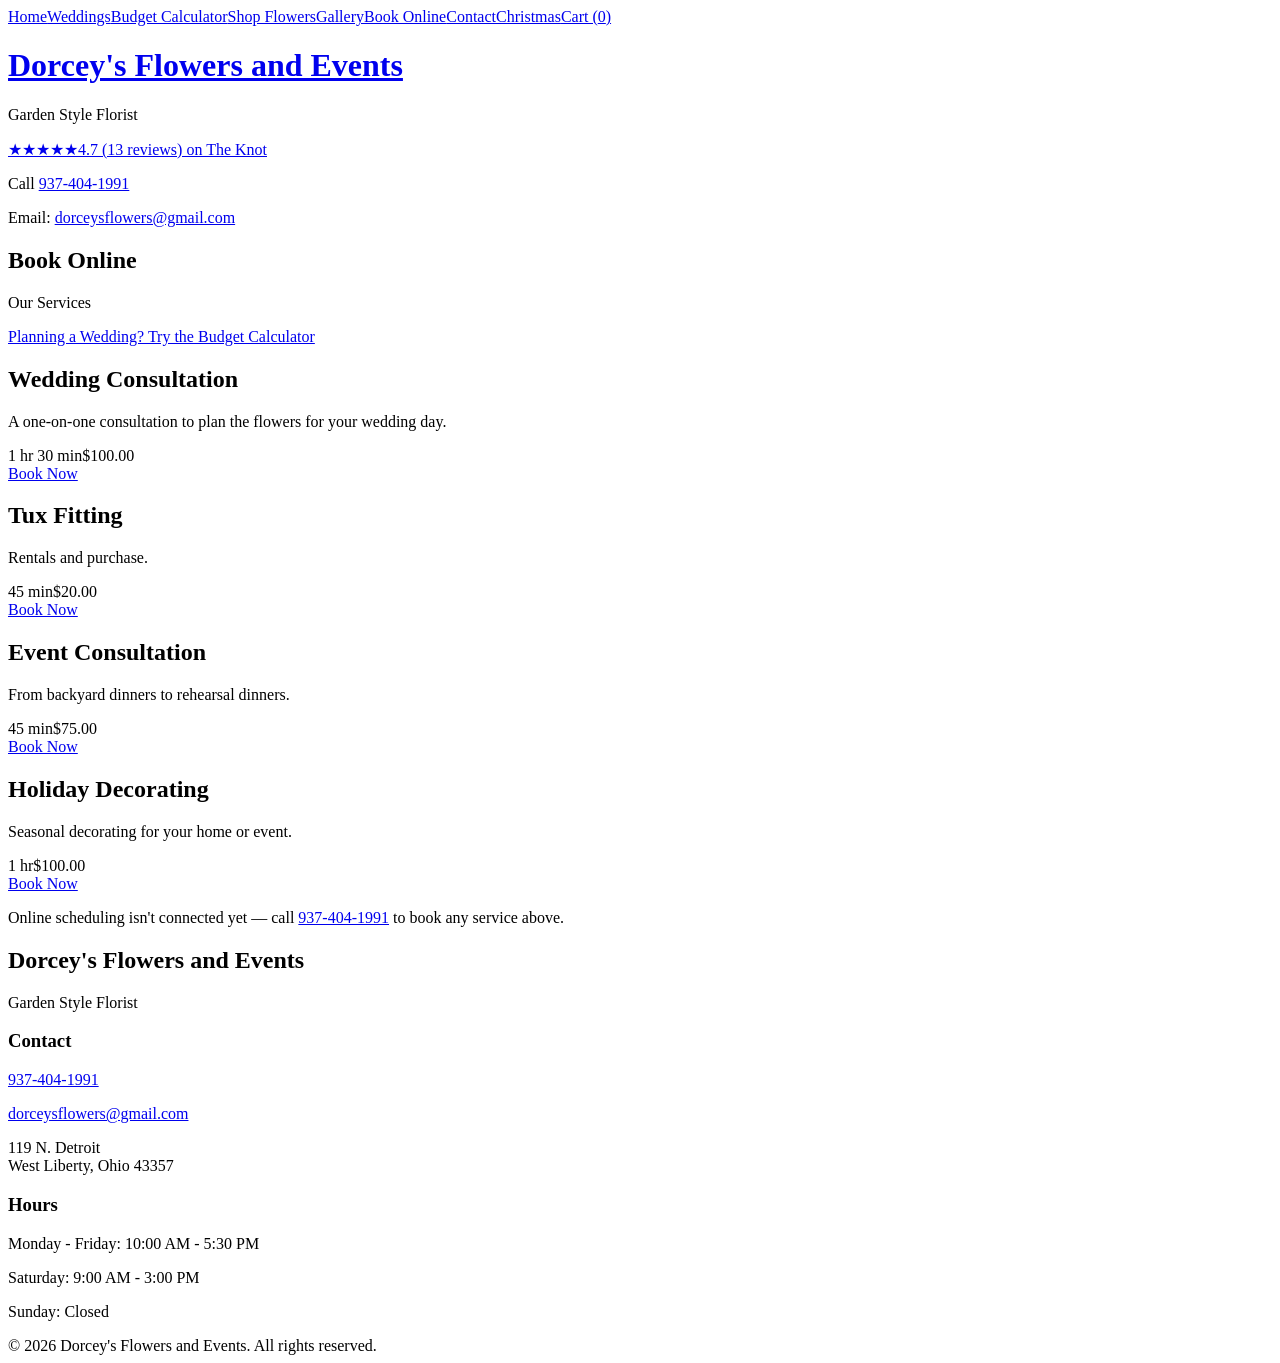
==== book-online/index.html @ 59e041b2 "Preview build (2026-08-28T01:07:03Z)" ====
<!DOCTYPE html><html lang="en"><head><meta charset="utf-8"><link rel="icon" type="image/svg+xml" href="/dorceys-flowers-preview/favicon.svg"><meta name="viewport" content="width=device-width, initial-scale=1"><meta name="generator" content="Astro v7.2.8"><meta name="description" content="Book a consultation or service with Dorcey's Flowers and Events."><meta name="robots" content="noindex, nofollow"><title>Book Online | Dorcey&#39;s Flowers and Events</title><link rel="preconnect" href="https://app.snipcart.com"><link rel="preconnect" href="https://cdn.snipcart.com"><link rel="stylesheet" href="https://cdn.snipcart.com/themes/v3.7.1/default/snipcart.css"><link rel="stylesheet" href="/dorceys-flowers-preview/_astro/Layout.DWxHAbVV.css"></head><body class="flex min-h-screen flex-col"><header><div class="bg-bark-800 text-cream-50 text-xs"><nav class="max-w-6xl mx-auto flex flex-wrap justify-center gap-x-6 gap-y-1 px-4 py-2"><a href="/dorceys-flowers-preview/" class="uppercase tracking-wider hover:text-blush-200 transition-colors ">Home</a><a href="/dorceys-flowers-preview/weddings" class="uppercase tracking-wider hover:text-blush-200 transition-colors ">Weddings</a><a href="/dorceys-flowers-preview/calculator" class="uppercase tracking-wider hover:text-blush-200 transition-colors ">Budget Calculator</a><a href="/dorceys-flowers-preview/flowers" class="uppercase tracking-wider hover:text-blush-200 transition-colors ">Shop Flowers</a><a href="/dorceys-flowers-preview/gallery" class="uppercase tracking-wider hover:text-blush-200 transition-colors ">Gallery</a><a href="/dorceys-flowers-preview/book-online" class="uppercase tracking-wider hover:text-blush-200 transition-colors ">Book Online</a><a href="/dorceys-flowers-preview/contact" class="uppercase tracking-wider hover:text-blush-200 transition-colors ">Contact</a><a href="/dorceys-flowers-preview/christmas" class="uppercase tracking-wider hover:text-blush-200 transition-colors ">Christmas</a><a href="#" class="snipcart-checkout uppercase tracking-wider hover:text-blush-200 transition-colors">Cart (<span class="snipcart-items-count">0</span>)</a></nav></div><div class="bg-blush-100 text-center px-4 py-10"><a href="/dorceys-flowers-preview/" class="inline-block"><h1 class="font-display italic text-4xl sm:text-5xl text-bark-800">Dorcey&#39;s Flowers and Events</h1></a><p class="font-display uppercase tracking-[0.3em] text-sage-500 mt-2 text-sm">Garden Style Florist</p><a href="https://www.theknot.com/marketplace/dorceys-bellefontaine-oh-2009480" target="_blank" rel="noopener noreferrer" class="inline-flex items-center gap-1.5 mt-3 text-xs text-bark-600 hover:text-bark-800"><span class="text-sage-500 tracking-widest" aria-hidden="true">★★★★★</span><span>4.7 (13 reviews) on The Knot</span></a><p class="mt-4 text-bark-700">Call <a href="tel:+19374041991" class="underline hover:text-bark-800">937-404-1991</a></p><p class="text-bark-700">Email: <a href="mailto:dorceysflowers@gmail.com" class="underline hover:text-bark-800">dorceysflowers@gmail.com</a></p></div></header><main class="flex-1"><section class="max-w-5xl mx-auto px-4 py-16"><h1 class="font-display italic text-4xl text-bark-800 mb-2 text-center">Book Online</h1><p class="text-center text-bark-600 mb-6">Our Services</p><div class="text-center mb-12"><a href="/dorceys-flowers-preview/calculator" class="inline-block border border-bark-800 text-bark-800 uppercase tracking-wider px-6 py-3 text-sm hover:bg-blush-100 transition-colors">Planning a Wedding? Try the Budget Calculator</a></div><div class="grid gap-6 sm:grid-cols-2 mb-10"><div class="border border-blush-300 p-6 flex flex-col"><h2 class="font-display text-xl text-bark-800">Wedding Consultation</h2><p class="text-sm text-bark-600 flex-1 mt-2">A one-on-one consultation to plan the flowers for your wedding day.</p><div class="flex items-center justify-between mt-4 text-sm text-bark-700"><span>1 hr 30 min</span><span class="font-medium">$100.00</span></div><a href="tel:+19374041991" class="mt-4 text-center bg-bark-800 text-cream-50 uppercase tracking-wider px-4 py-2 text-xs hover:bg-sage-500 transition-colors">Book Now</a></div><div class="border border-blush-300 p-6 flex flex-col"><h2 class="font-display text-xl text-bark-800">Tux Fitting</h2><p class="text-sm text-bark-600 flex-1 mt-2">Rentals and purchase.</p><div class="flex items-center justify-between mt-4 text-sm text-bark-700"><span>45 min</span><span class="font-medium">$20.00</span></div><a href="tel:+19374041991" class="mt-4 text-center bg-bark-800 text-cream-50 uppercase tracking-wider px-4 py-2 text-xs hover:bg-sage-500 transition-colors">Book Now</a></div><div class="border border-blush-300 p-6 flex flex-col"><h2 class="font-display text-xl text-bark-800">Event Consultation</h2><p class="text-sm text-bark-600 flex-1 mt-2">From backyard dinners to rehearsal dinners.</p><div class="flex items-center justify-between mt-4 text-sm text-bark-700"><span>45 min</span><span class="font-medium">$75.00</span></div><a href="tel:+19374041991" class="mt-4 text-center bg-bark-800 text-cream-50 uppercase tracking-wider px-4 py-2 text-xs hover:bg-sage-500 transition-colors">Book Now</a></div><div class="border border-blush-300 p-6 flex flex-col"><h2 class="font-display text-xl text-bark-800">Holiday Decorating</h2><p class="text-sm text-bark-600 flex-1 mt-2">Seasonal decorating for your home or event.</p><div class="flex items-center justify-between mt-4 text-sm text-bark-700"><span>1 hr</span><span class="font-medium">$100.00</span></div><a href="tel:+19374041991" class="mt-4 text-center bg-bark-800 text-cream-50 uppercase tracking-wider px-4 py-2 text-xs hover:bg-sage-500 transition-colors">Book Now</a></div></div><p class="text-center text-sm text-bark-600 bg-blush-100 border border-blush-300 px-4 py-3 max-w-xl mx-auto">Online scheduling isn't connected yet — call  <a class="underline" href="tel:+19374041991">937-404-1991</a> to book any service above.</p></section></main><footer class="bg-bark-800 text-cream-50 mt-20"><div class="max-w-6xl mx-auto px-4 py-10 grid gap-8 sm:grid-cols-3 text-sm"><div><h2 class="font-display italic text-2xl mb-2">Dorcey&#39;s Flowers and Events</h2><p class="text-cream-50/70">Garden Style Florist</p></div><div><h3 class="uppercase tracking-wider text-blush-200 mb-2">Contact</h3><p><a href="tel:+19374041991" class="hover:underline">937-404-1991</a></p><p><a href="mailto:dorceysflowers@gmail.com" class="hover:underline">dorceysflowers@gmail.com</a></p><p class="mt-2">119 N. Detroit<br>West Liberty, Ohio 43357</p></div><div><h3 class="uppercase tracking-wider text-blush-200 mb-2">Hours</h3><p>Monday - Friday: 10:00 AM - 5:30 PM</p><p>Saturday: 9:00 AM - 3:00 PM</p><p>Sunday: Closed</p></div></div><div class="border-t border-cream-50/10 text-center text-xs text-cream-50/50 py-4">&copy; 2026 Dorcey&#39;s Flowers and Events. All rights reserved.</div></footer><div hidden id="snipcart" data-api-key="Njg0ZTkwZmMtNTRkOS00NjI4LWIzMjgtYjk0MTA1NTQ2NmM1NjM5MjM0NzM5NTM4NTUxMjc0"></div><script async src="https://cdn.snipcart.com/themes/v3.7.1/default/snipcart.js"></script></body></html>
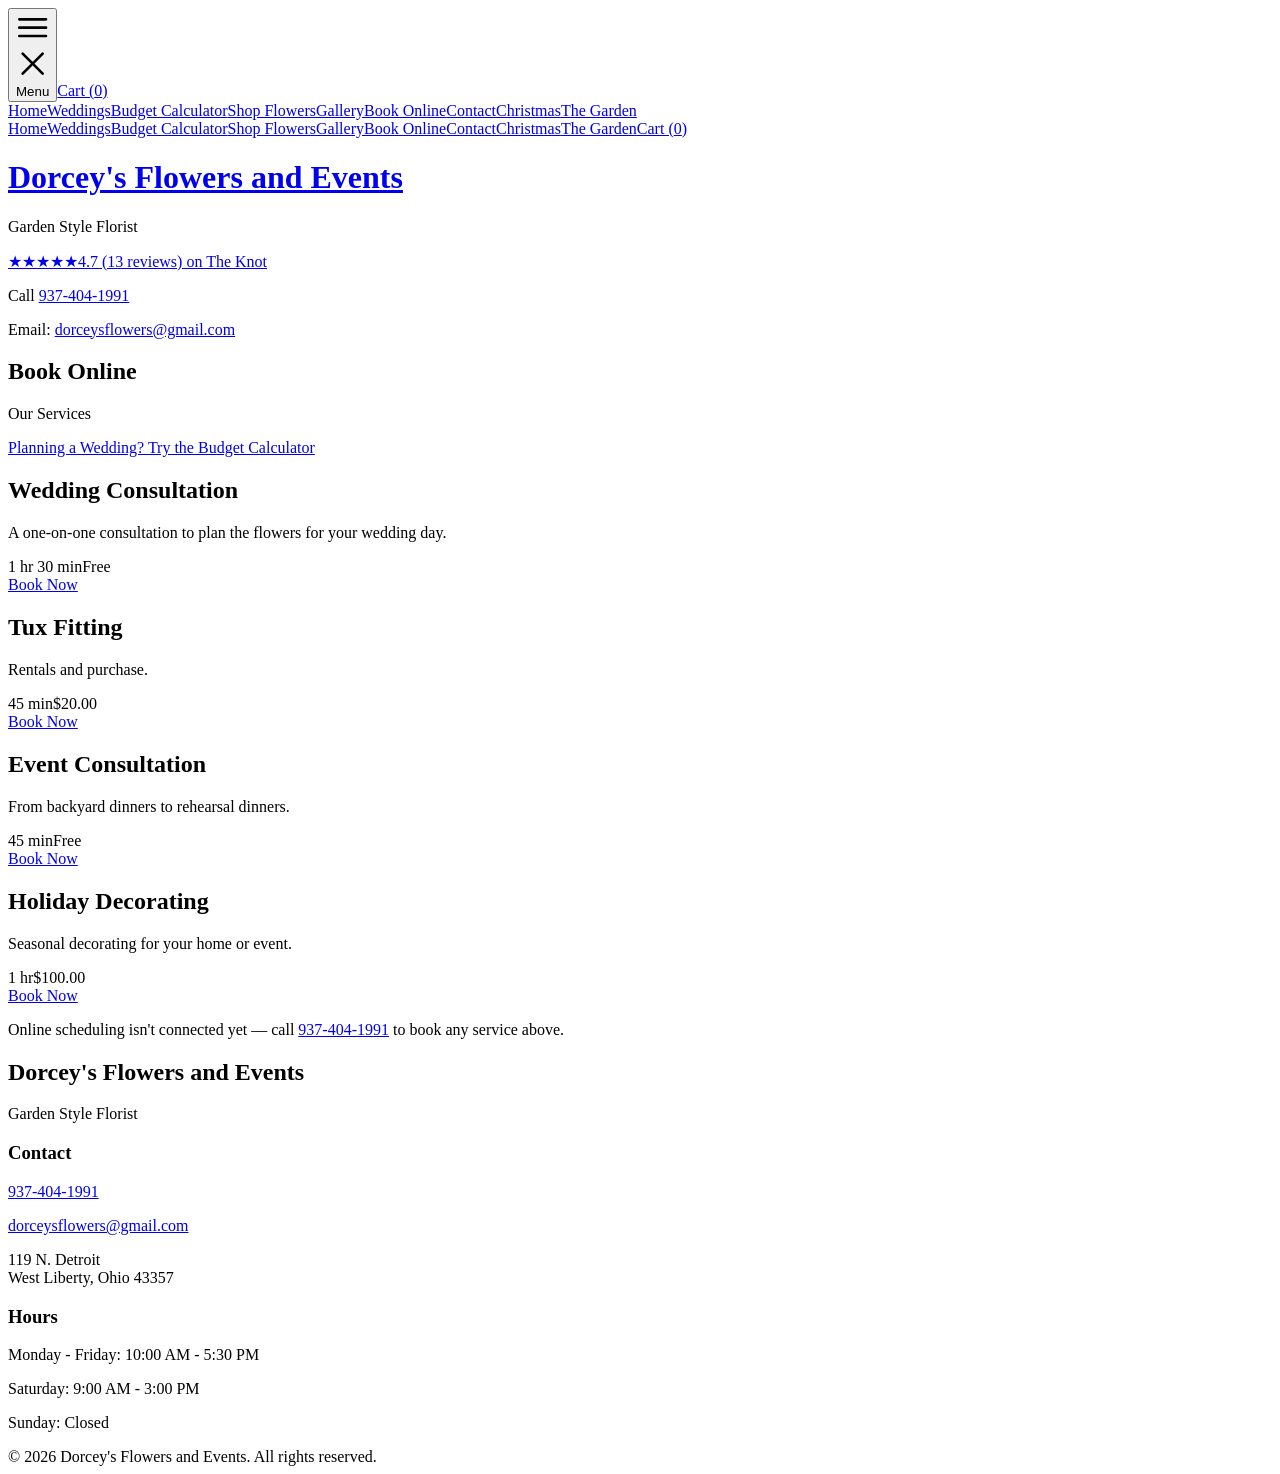
==== commit bcb0bd97: "Preview build (2026-09-14T18:17:21Z)" ====
--- a/book-online/index.html
+++ b/book-online/index.html
@@ -1 +1 @@
-<!DOCTYPE html><html lang="en"><head><meta charset="utf-8"><link rel="icon" type="image/svg+xml" href="/dorceys-flowers-preview/favicon.svg"><meta name="viewport" content="width=device-width, initial-scale=1"><meta name="generator" content="Astro v7.2.8"><meta name="description" content="Book a consultation or service with Dorcey's Flowers and Events."><meta name="robots" content="noindex, nofollow"><title>Book Online | Dorcey&#39;s Flowers and Events</title><link rel="preconnect" href="https://app.snipcart.com"><link rel="preconnect" href="https://cdn.snipcart.com"><link rel="stylesheet" href="https://cdn.snipcart.com/themes/v3.7.1/default/snipcart.css"><link rel="stylesheet" href="/dorceys-flowers-preview/_astro/Layout.DWxHAbVV.css"></head><body class="flex min-h-screen flex-col"><header><div class="bg-bark-800 text-cream-50 text-xs"><nav class="max-w-6xl mx-auto flex flex-wrap justify-center gap-x-6 gap-y-1 px-4 py-2"><a href="/dorceys-flowers-preview/" class="uppercase tracking-wider hover:text-blush-200 transition-colors ">Home</a><a href="/dorceys-flowers-preview/weddings" class="uppercase tracking-wider hover:text-blush-200 transition-colors ">Weddings</a><a href="/dorceys-flowers-preview/calculator" class="uppercase tracking-wider hover:text-blush-200 transition-colors ">Budget Calculator</a><a href="/dorceys-flowers-preview/flowers" class="uppercase tracking-wider hover:text-blush-200 transition-colors ">Shop Flowers</a><a href="/dorceys-flowers-preview/gallery" class="uppercase tracking-wider hover:text-blush-200 transition-colors ">Gallery</a><a href="/dorceys-flowers-preview/book-online" class="uppercase tracking-wider hover:text-blush-200 transition-colors ">Book Online</a><a href="/dorceys-flowers-preview/contact" class="uppercase tracking-wider hover:text-blush-200 transition-colors ">Contact</a><a href="/dorceys-flowers-preview/christmas" class="uppercase tracking-wider hover:text-blush-200 transition-colors ">Christmas</a><a href="#" class="snipcart-checkout uppercase tracking-wider hover:text-blush-200 transition-colors">Cart (<span class="snipcart-items-count">0</span>)</a></nav></div><div class="bg-blush-100 text-center px-4 py-10"><a href="/dorceys-flowers-preview/" class="inline-block"><h1 class="font-display italic text-4xl sm:text-5xl text-bark-800">Dorcey&#39;s Flowers and Events</h1></a><p class="font-display uppercase tracking-[0.3em] text-sage-500 mt-2 text-sm">Garden Style Florist</p><a href="https://www.theknot.com/marketplace/dorceys-bellefontaine-oh-2009480" target="_blank" rel="noopener noreferrer" class="inline-flex items-center gap-1.5 mt-3 text-xs text-bark-600 hover:text-bark-800"><span class="text-sage-500 tracking-widest" aria-hidden="true">★★★★★</span><span>4.7 (13 reviews) on The Knot</span></a><p class="mt-4 text-bark-700">Call <a href="tel:+19374041991" class="underline hover:text-bark-800">937-404-1991</a></p><p class="text-bark-700">Email: <a href="mailto:dorceysflowers@gmail.com" class="underline hover:text-bark-800">dorceysflowers@gmail.com</a></p></div></header><main class="flex-1"><section class="max-w-5xl mx-auto px-4 py-16"><h1 class="font-display italic text-4xl text-bark-800 mb-2 text-center">Book Online</h1><p class="text-center text-bark-600 mb-6">Our Services</p><div class="text-center mb-12"><a href="/dorceys-flowers-preview/calculator" class="inline-block border border-bark-800 text-bark-800 uppercase tracking-wider px-6 py-3 text-sm hover:bg-blush-100 transition-colors">Planning a Wedding? Try the Budget Calculator</a></div><div class="grid gap-6 sm:grid-cols-2 mb-10"><div class="border border-blush-300 p-6 flex flex-col"><h2 class="font-display text-xl text-bark-800">Wedding Consultation</h2><p class="text-sm text-bark-600 flex-1 mt-2">A one-on-one consultation to plan the flowers for your wedding day.</p><div class="flex items-center justify-between mt-4 text-sm text-bark-700"><span>1 hr 30 min</span><span class="font-medium">$100.00</span></div><a href="tel:+19374041991" class="mt-4 text-center bg-bark-800 text-cream-50 uppercase tracking-wider px-4 py-2 text-xs hover:bg-sage-500 transition-colors">Book Now</a></div><div class="border border-blush-300 p-6 flex flex-col"><h2 class="font-display text-xl text-bark-800">Tux Fitting</h2><p class="text-sm text-bark-600 flex-1 mt-2">Rentals and purchase.</p><div class="flex items-center justify-between mt-4 text-sm text-bark-700"><span>45 min</span><span class="font-medium">$20.00</span></div><a href="tel:+19374041991" class="mt-4 text-center bg-bark-800 text-cream-50 uppercase tracking-wider px-4 py-2 text-xs hover:bg-sage-500 transition-colors">Book Now</a></div><div class="border border-blush-300 p-6 flex flex-col"><h2 class="font-display text-xl text-bark-800">Event Consultation</h2><p class="text-sm text-bark-600 flex-1 mt-2">From backyard dinners to rehearsal dinners.</p><div class="flex items-center justify-between mt-4 text-sm text-bark-700"><span>45 min</span><span class="font-medium">$75.00</span></div><a href="tel:+19374041991" class="mt-4 text-center bg-bark-800 text-cream-50 uppercase tracking-wider px-4 py-2 text-xs hover:bg-sage-500 transition-colors">Book Now</a></div><div class="border border-blush-300 p-6 flex flex-col"><h2 class="font-display text-xl text-bark-800">Holiday Decorating</h2><p class="text-sm text-bark-600 flex-1 mt-2">Seasonal decorating for your home or event.</p><div class="flex items-center justify-between mt-4 text-sm text-bark-700"><span>1 hr</span><span class="font-medium">$100.00</span></div><a href="tel:+19374041991" class="mt-4 text-center bg-bark-800 text-cream-50 uppercase tracking-wider px-4 py-2 text-xs hover:bg-sage-500 transition-colors">Book Now</a></div></div><p class="text-center text-sm text-bark-600 bg-blush-100 border border-blush-300 px-4 py-3 max-w-xl mx-auto">Online scheduling isn't connected yet — call  <a class="underline" href="tel:+19374041991">937-404-1991</a> to book any service above.</p></section></main><footer class="bg-bark-800 text-cream-50 mt-20"><div class="max-w-6xl mx-auto px-4 py-10 grid gap-8 sm:grid-cols-3 text-sm"><div><h2 class="font-display italic text-2xl mb-2">Dorcey&#39;s Flowers and Events</h2><p class="text-cream-50/70">Garden Style Florist</p></div><div><h3 class="uppercase tracking-wider text-blush-200 mb-2">Contact</h3><p><a href="tel:+19374041991" class="hover:underline">937-404-1991</a></p><p><a href="mailto:dorceysflowers@gmail.com" class="hover:underline">dorceysflowers@gmail.com</a></p><p class="mt-2">119 N. Detroit<br>West Liberty, Ohio 43357</p></div><div><h3 class="uppercase tracking-wider text-blush-200 mb-2">Hours</h3><p>Monday - Friday: 10:00 AM - 5:30 PM</p><p>Saturday: 9:00 AM - 3:00 PM</p><p>Sunday: Closed</p></div></div><div class="border-t border-cream-50/10 text-center text-xs text-cream-50/50 py-4">&copy; 2026 Dorcey&#39;s Flowers and Events. All rights reserved.</div></footer><div hidden id="snipcart" data-api-key="Njg0ZTkwZmMtNTRkOS00NjI4LWIzMjgtYjk0MTA1NTQ2NmM1NjM5MjM0NzM5NTM4NTUxMjc0"></div><script async src="https://cdn.snipcart.com/themes/v3.7.1/default/snipcart.js"></script></body></html>+<!DOCTYPE html><html lang="en"><head><meta charset="utf-8"><link rel="icon" type="image/svg+xml" href="/dorceys-flowers-preview/favicon.svg"><meta name="viewport" content="width=device-width, initial-scale=1"><meta name="generator" content="Astro v7.2.8"><meta name="description" content="Book a consultation or service with Dorcey's Flowers and Events."><meta name="robots" content="noindex, nofollow"><title>Book Online | Dorcey&#39;s Flowers and Events</title><link rel="preconnect" href="https://app.snipcart.com"><link rel="preconnect" href="https://cdn.snipcart.com"><link rel="stylesheet" href="https://cdn.snipcart.com/themes/v3.7.1/default/snipcart.css"><link rel="stylesheet" href="/dorceys-flowers-preview/_astro/Layout.Zl62tkV_.css"></head><body class="flex min-h-screen flex-col"><header><div class="bg-bark-800 text-cream-50 text-xs"><!-- Mobile bar: hamburger toggle + cart --><div class="flex items-center justify-between px-4 py-3 sm:hidden"><button id="nav-toggle" type="button" aria-expanded="false" aria-controls="mobile-nav" class="flex items-center gap-2 uppercase tracking-wider py-1 -my-1 pr-2"><svg id="icon-open" class="h-4 w-4" viewBox="0 0 20 20" fill="none" aria-hidden="true"><path d="M2 5h16M2 10h16M2 15h16" stroke="currentColor" stroke-width="1.6" stroke-linecap="round"></path></svg><svg id="icon-close" class="h-4 w-4 hidden" viewBox="0 0 20 20" fill="none" aria-hidden="true"><path d="M4 4l12 12M16 4L4 16" stroke="currentColor" stroke-width="1.6" stroke-linecap="round"></path></svg><span>Menu</span></button><a href="#" class="snipcart-checkout uppercase tracking-wider hover:text-blush-200 transition-colors py-1 -my-1 pl-2">Cart (<span class="snipcart-items-count">0</span>)</a></div><!-- Mobile dropdown panel --><nav id="mobile-nav" class="hidden sm:hidden flex-col border-t border-cream-50/10 px-4 py-2"><a href="/dorceys-flowers-preview/" class="block py-2.5 uppercase tracking-wider border-b border-cream-50/10 last:border-b-0 hover:text-blush-200">Home</a><a href="/dorceys-flowers-preview/weddings" class="block py-2.5 uppercase tracking-wider border-b border-cream-50/10 last:border-b-0 hover:text-blush-200">Weddings</a><a href="/dorceys-flowers-preview/calculator" class="block py-2.5 uppercase tracking-wider border-b border-cream-50/10 last:border-b-0 hover:text-blush-200">Budget Calculator</a><a href="/dorceys-flowers-preview/flowers" class="block py-2.5 uppercase tracking-wider border-b border-cream-50/10 last:border-b-0 hover:text-blush-200">Shop Flowers</a><a href="/dorceys-flowers-preview/gallery" class="block py-2.5 uppercase tracking-wider border-b border-cream-50/10 last:border-b-0 hover:text-blush-200">Gallery</a><a href="/dorceys-flowers-preview/book-online" class="block py-2.5 uppercase tracking-wider border-b border-cream-50/10 last:border-b-0 hover:text-blush-200">Book Online</a><a href="/dorceys-flowers-preview/contact" class="block py-2.5 uppercase tracking-wider border-b border-cream-50/10 last:border-b-0 hover:text-blush-200">Contact</a><a href="/dorceys-flowers-preview/christmas" class="block py-2.5 uppercase tracking-wider border-b border-cream-50/10 last:border-b-0 hover:text-blush-200">Christmas</a><a href="/dorceys-flowers-preview/the-garden" class="block py-2.5 uppercase tracking-wider border-b border-cream-50/10 last:border-b-0 hover:text-blush-200">The Garden</a></nav><!-- Desktop nav --><nav class="hidden sm:flex max-w-6xl mx-auto flex-wrap justify-center gap-x-6 gap-y-1 px-4 py-2"><a href="/dorceys-flowers-preview/" class="uppercase tracking-wider hover:text-blush-200 transition-colors ">Home</a><a href="/dorceys-flowers-preview/weddings" class="uppercase tracking-wider hover:text-blush-200 transition-colors ">Weddings</a><a href="/dorceys-flowers-preview/calculator" class="uppercase tracking-wider hover:text-blush-200 transition-colors ">Budget Calculator</a><a href="/dorceys-flowers-preview/flowers" class="uppercase tracking-wider hover:text-blush-200 transition-colors ">Shop Flowers</a><a href="/dorceys-flowers-preview/gallery" class="uppercase tracking-wider hover:text-blush-200 transition-colors ">Gallery</a><a href="/dorceys-flowers-preview/book-online" class="uppercase tracking-wider hover:text-blush-200 transition-colors ">Book Online</a><a href="/dorceys-flowers-preview/contact" class="uppercase tracking-wider hover:text-blush-200 transition-colors ">Contact</a><a href="/dorceys-flowers-preview/christmas" class="uppercase tracking-wider hover:text-blush-200 transition-colors ">Christmas</a><a href="/dorceys-flowers-preview/the-garden" class="uppercase tracking-wider hover:text-blush-200 transition-colors ">The Garden</a><a href="#" class="snipcart-checkout uppercase tracking-wider hover:text-blush-200 transition-colors">Cart (<span class="snipcart-items-count">0</span>)</a></nav></div><div class="bg-blush-100 text-center px-4 py-10"><a href="/dorceys-flowers-preview/" class="inline-block"><h1 class="font-display italic text-4xl sm:text-5xl text-bark-800">Dorcey&#39;s Flowers and Events</h1></a><p class="font-display uppercase tracking-[0.3em] text-sage-500 mt-2 text-sm">Garden Style Florist</p><a href="https://www.theknot.com/marketplace/dorceys-bellefontaine-oh-2009480" target="_blank" rel="noopener noreferrer" class="inline-flex items-center gap-1.5 mt-3 text-xs text-bark-600 hover:text-bark-800"><span class="text-sage-500 tracking-widest" aria-hidden="true">★★★★★</span><span>4.7 (13 reviews) on The Knot</span></a><p class="mt-4 text-bark-700">Call <a href="tel:+19374041991" class="underline hover:text-bark-800">937-404-1991</a></p><p class="text-bark-700">Email: <a href="mailto:dorceysflowers@gmail.com" class="underline hover:text-bark-800">dorceysflowers@gmail.com</a></p></div></header><script type="module">var e=document.getElementById(`nav-toggle`),t=document.getElementById(`mobile-nav`),n=document.getElementById(`icon-open`),r=document.getElementById(`icon-close`);e&&t&&n&&r&&e.addEventListener(`click`,()=>{let i=!t.classList.contains(`hidden`);t.classList.toggle(`hidden`,i),t.classList.toggle(`flex`,!i),n.classList.toggle(`hidden`,!i),r.classList.toggle(`hidden`,i),e.setAttribute(`aria-expanded`,String(!i))});</script><main class="flex-1"><section class="max-w-5xl mx-auto px-4 py-16"><h1 class="font-display italic text-4xl text-bark-800 mb-2 text-center">Book Online</h1><p class="text-center text-bark-600 mb-6">Our Services</p><div class="text-center mb-12"><a href="/dorceys-flowers-preview/calculator" class="inline-block border border-bark-800 text-bark-800 uppercase tracking-wider px-6 py-3 text-sm hover:bg-blush-100 transition-colors">Planning a Wedding? Try the Budget Calculator</a></div><div class="grid gap-6 sm:grid-cols-2 mb-10"><div class="border border-blush-300 p-6 flex flex-col"><h2 class="font-display text-xl text-bark-800">Wedding Consultation</h2><p class="text-sm text-bark-600 flex-1 mt-2">A one-on-one consultation to plan the flowers for your wedding day.</p><div class="flex items-center justify-between mt-4 text-sm text-bark-700"><span>1 hr 30 min</span><span class="font-medium">Free</span></div><a href="tel:+19374041991" class="mt-4 text-center bg-bark-800 text-cream-50 uppercase tracking-wider px-4 py-2 text-xs hover:bg-sage-500 transition-colors">Book Now</a></div><div class="border border-blush-300 p-6 flex flex-col"><h2 class="font-display text-xl text-bark-800">Tux Fitting</h2><p class="text-sm text-bark-600 flex-1 mt-2">Rentals and purchase.</p><div class="flex items-center justify-between mt-4 text-sm text-bark-700"><span>45 min</span><span class="font-medium">$20.00</span></div><a href="tel:+19374041991" class="mt-4 text-center bg-bark-800 text-cream-50 uppercase tracking-wider px-4 py-2 text-xs hover:bg-sage-500 transition-colors">Book Now</a></div><div class="border border-blush-300 p-6 flex flex-col"><h2 class="font-display text-xl text-bark-800">Event Consultation</h2><p class="text-sm text-bark-600 flex-1 mt-2">From backyard dinners to rehearsal dinners.</p><div class="flex items-center justify-between mt-4 text-sm text-bark-700"><span>45 min</span><span class="font-medium">Free</span></div><a href="tel:+19374041991" class="mt-4 text-center bg-bark-800 text-cream-50 uppercase tracking-wider px-4 py-2 text-xs hover:bg-sage-500 transition-colors">Book Now</a></div><div class="border border-blush-300 p-6 flex flex-col"><h2 class="font-display text-xl text-bark-800">Holiday Decorating</h2><p class="text-sm text-bark-600 flex-1 mt-2">Seasonal decorating for your home or event.</p><div class="flex items-center justify-between mt-4 text-sm text-bark-700"><span>1 hr</span><span class="font-medium">$100.00</span></div><a href="tel:+19374041991" class="mt-4 text-center bg-bark-800 text-cream-50 uppercase tracking-wider px-4 py-2 text-xs hover:bg-sage-500 transition-colors">Book Now</a></div></div><p class="text-center text-sm text-bark-600 bg-blush-100 border border-blush-300 px-4 py-3 max-w-xl mx-auto">Online scheduling isn't connected yet — call  <a class="underline" href="tel:+19374041991">937-404-1991</a> to book any service above.</p></section></main><footer class="bg-bark-800 text-cream-50 mt-20"><div class="max-w-6xl mx-auto px-4 py-10 grid gap-8 sm:grid-cols-3 text-sm"><div><h2 class="font-display italic text-2xl mb-2">Dorcey&#39;s Flowers and Events</h2><p class="text-cream-50/70">Garden Style Florist</p></div><div><h3 class="uppercase tracking-wider text-blush-200 mb-2">Contact</h3><p><a href="tel:+19374041991" class="hover:underline">937-404-1991</a></p><p><a href="mailto:dorceysflowers@gmail.com" class="hover:underline">dorceysflowers@gmail.com</a></p><p class="mt-2">119 N. Detroit<br>West Liberty, Ohio 43357</p></div><div><h3 class="uppercase tracking-wider text-blush-200 mb-2">Hours</h3><p>Monday - Friday: 10:00 AM - 5:30 PM</p><p>Saturday: 9:00 AM - 3:00 PM</p><p>Sunday: Closed</p></div></div><div class="border-t border-cream-50/10 text-center text-xs text-cream-50/50 py-4">&copy; 2026 Dorcey&#39;s Flowers and Events. All rights reserved.</div></footer><div hidden id="snipcart" data-api-key="Njg0ZTkwZmMtNTRkOS00NjI4LWIzMjgtYjk0MTA1NTQ2NmM1NjM5MjM0NzM5NTM4NTUxMjc0"></div><script async src="https://cdn.snipcart.com/themes/v3.7.1/default/snipcart.js"></script></body></html>
